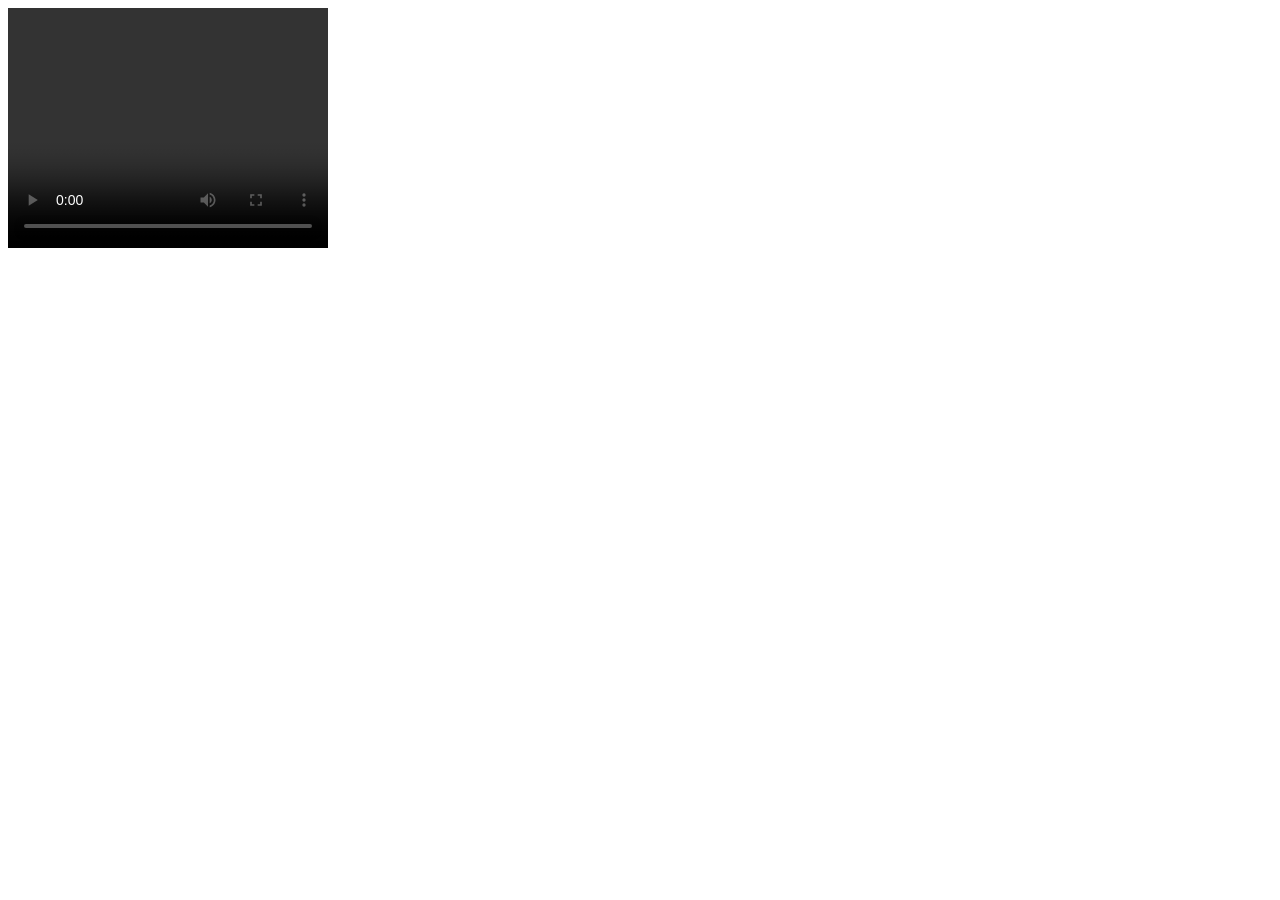
==== vide.html @ eab4c880 "video.html" ====
<!DOCTYPE html>
<html>
<body>

<video width="320" height="240" controls>
  <source src="C:\Users\USER\Downloads\movie.mp4" type="video/mp4">
  Your browser does not support the video tag.
</video>
</body>
</html>
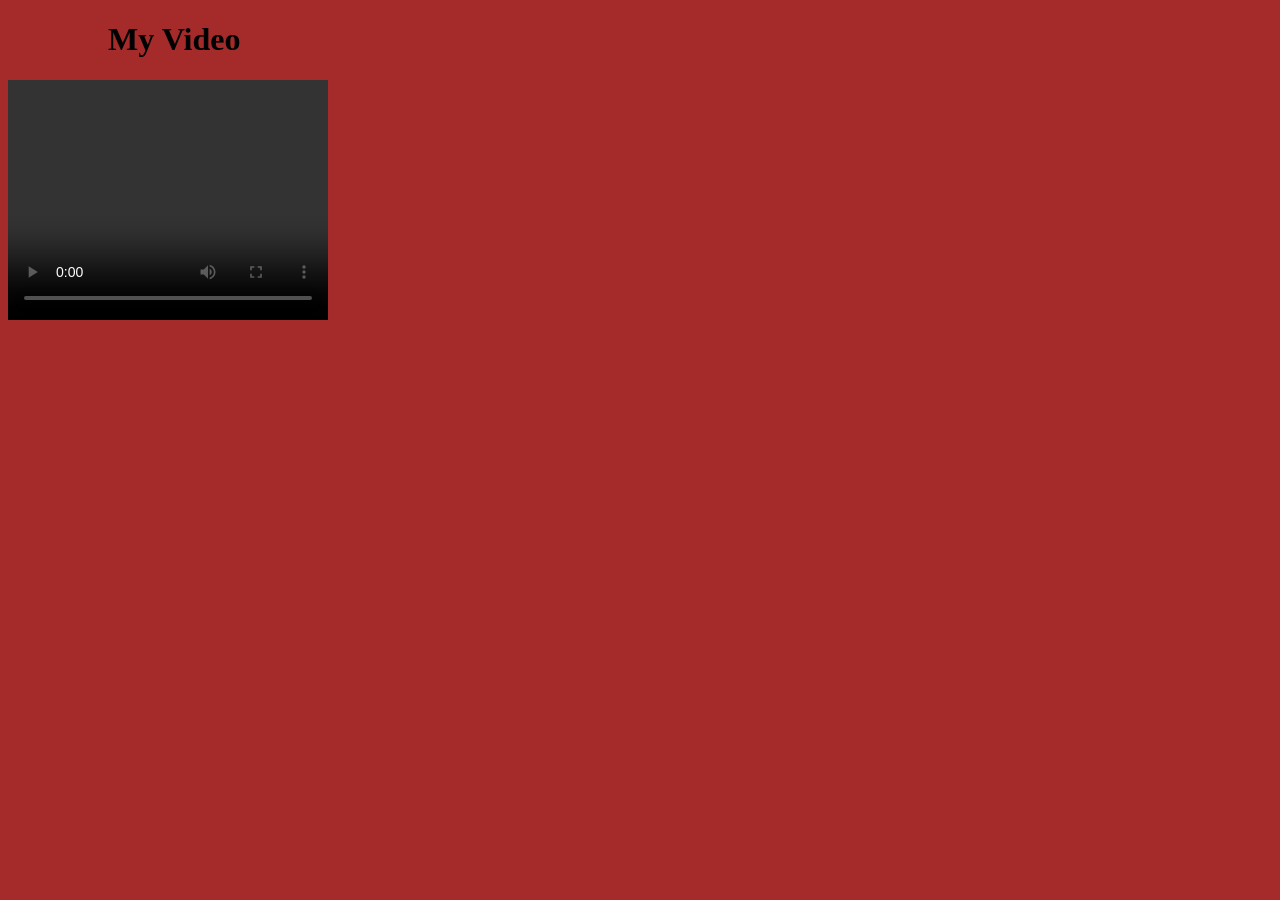
==== commit ed0b5816: "portfolio" ====
--- a/vide.html
+++ b/vide.html
@@ -1,7 +1,7 @@
 <!DOCTYPE html>
 <html>
-<body>
-
+<body style="background-color: brown;">
+    <h1 style="margin-left: 100px;">My Video</h1>
 <video width="320" height="240" controls>
   <source src="C:\Users\USER\Downloads\movie.mp4" type="video/mp4">
   Your browser does not support the video tag.
